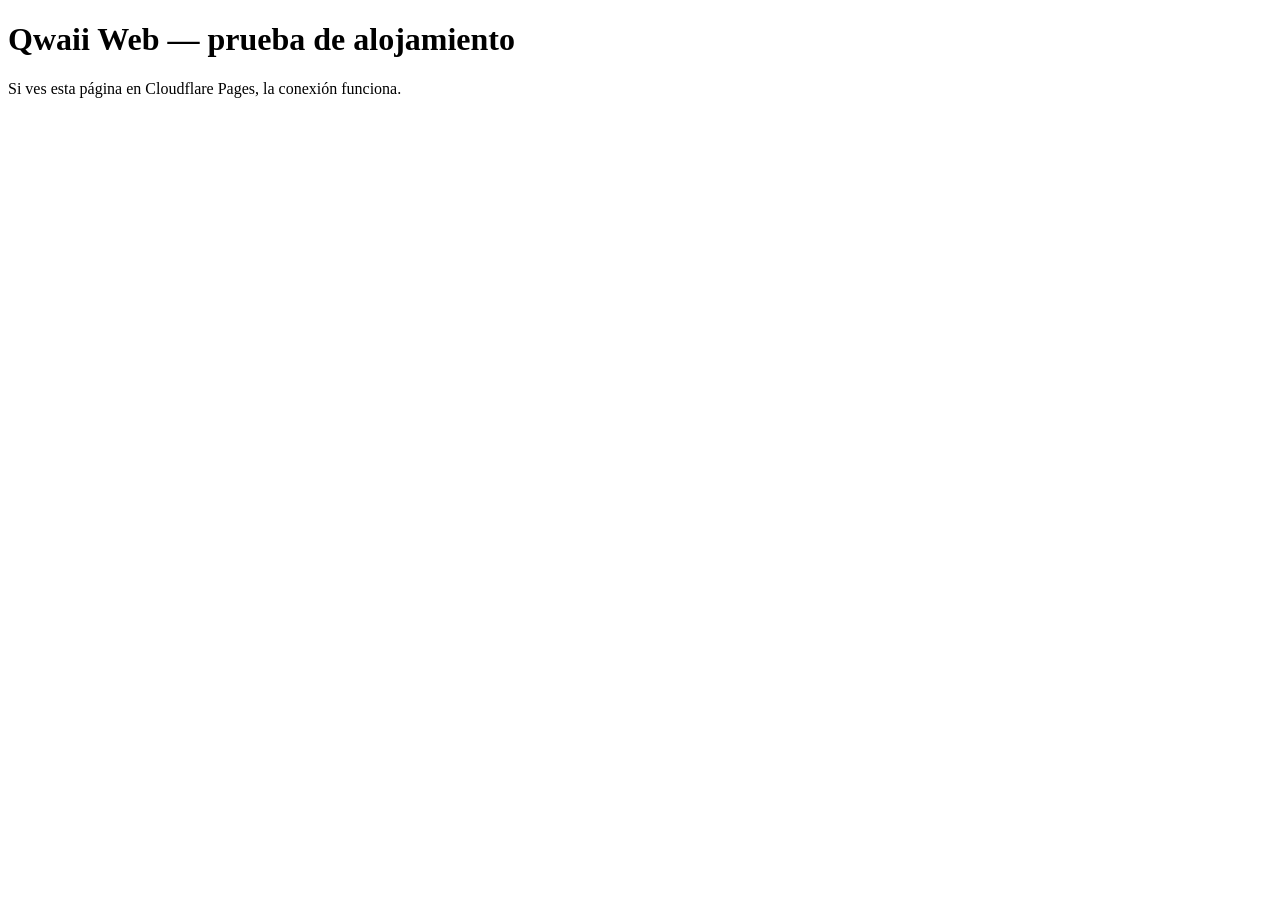
==== index.html @ 73d4fa0b "Add initial HTML structure for Qwaii Web" ====
<!doctype html>
<html lang="es">
<head>
  <meta charset="utf-8">
  <meta name="viewport" content="width=device-width, initial-scale=1">
  <title>Qwaii Web — prueba</title>
</head>
<body>
  <h1>Qwaii Web — prueba de alojamiento</h1>
  <p>Si ves esta página en Cloudflare Pages, la conexión funciona.</p>
</body>
</html>
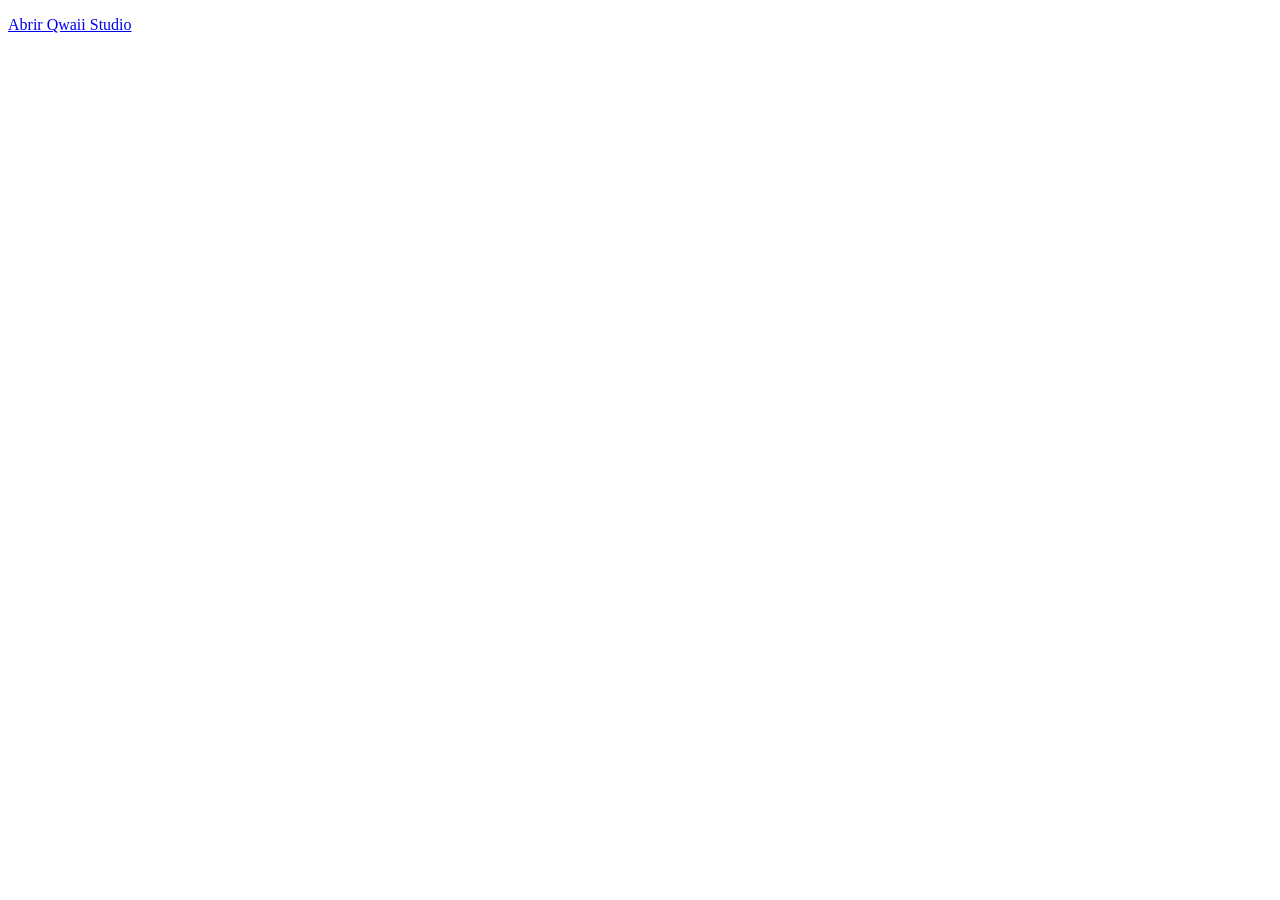
==== commit e7f6f5c1: "Serve the rebuilt Qwaii Studio home Point the Cloudflare entry page to the completed semantic Studio" ====
--- a/index.html
+++ b/index.html
@@ -3,10 +3,9 @@
 <head>
   <meta charset="utf-8">
   <meta name="viewport" content="width=device-width, initial-scale=1">
-  <title>Qwaii Web — prueba</title>
+  <title>Qwaii Studio — Ideas que se convierten en juegos</title>
 </head>
 <body>
-  <h1>Qwaii Web — prueba de alojamiento</h1>
-  <p>Si ves esta página en Cloudflare Pages, la conexión funciona.</p>
+  <p><a href="/public/">Abrir Qwaii Studio</a></p>
 </body>
 </html>
